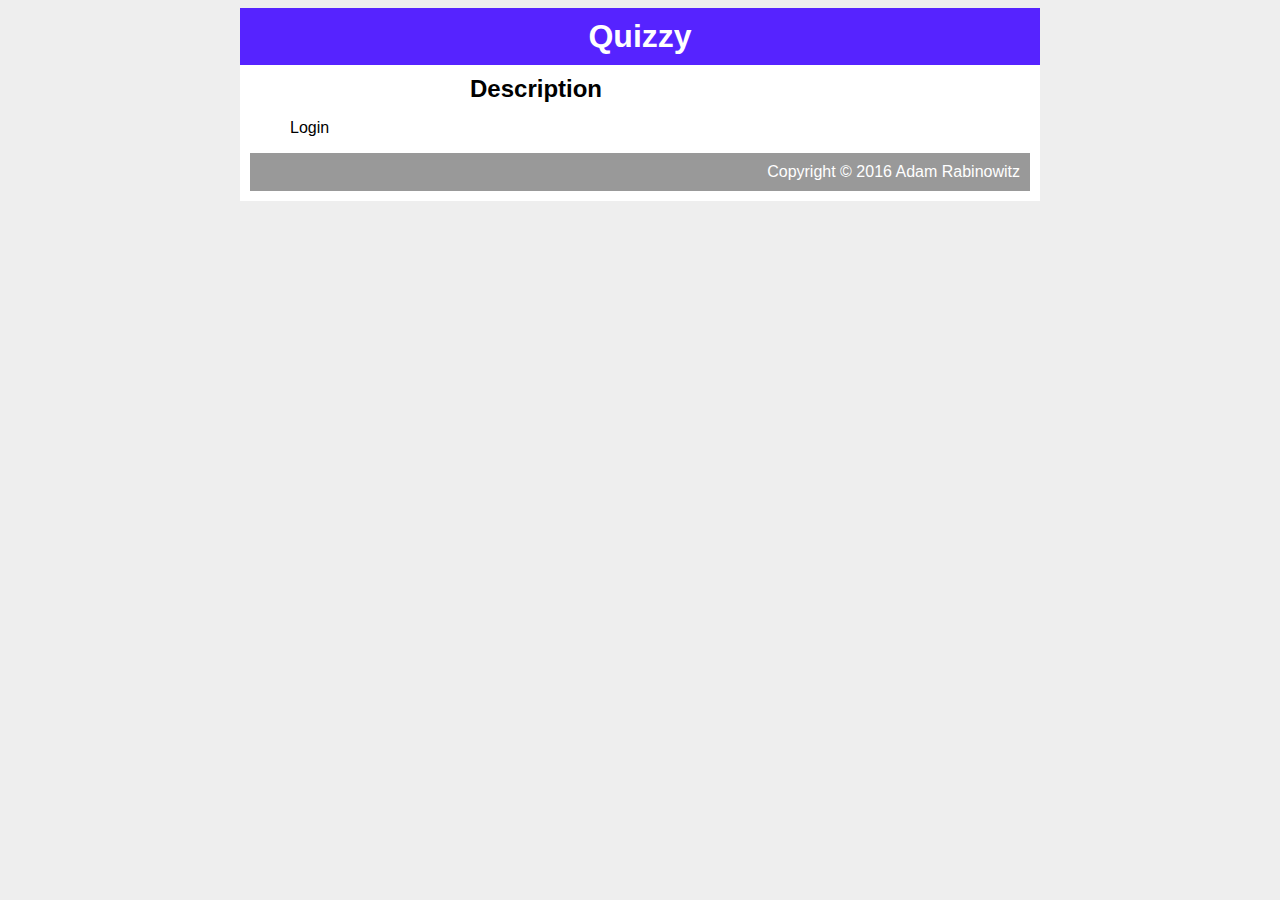
==== web/index.html @ 3b2c3e11 "Adds basic HTML and CSS files for us to work" ====
<!DOCTYPE html>
<html>
<head>
    <title>HACKRPI Website</title>
    <link type="text/css" rel="stylesheet" href="style.css"/>
</head>
<body>

<div id="container">
    <div id="header">
        <h1>Quizzy</h1>
    </div>
    <div id="content">
        <div id="main">
            <h2>Description</h2>
            <p>Login</p>
        </div>


        <style scoped>
            .dropdown {
                position: relative;
                display: inline-block;
                padding: 0;
                10;
                0;
                10;
                text-align: center;
            }

            .dropdown-content {
                display: none;
                position: absolute;
                background-color: #f9f9f9;
                min-width: 180px;
                box-shadow: 0 8px 16px 0 rgba(0, 0, 0, 0.2);
                padding: 12px 16px;
                text-align: left;
            }

            .dropdown:hover .dropdown-content {
                display: block;
            }
        </style>


        <div id="footer">
            Copyright &copy; 2016 Adam Rabinowitz

        </div>
    </div>
</div>
</body>
</html>
---- web/style.css ----
body {
    background-color: #EEEEEE;
    font-family: Helvetica, Arial, sans-serif;
}

#container {
    background-color: white;
    width: 800px;
    margin-left: auto;
    margin-right: auto;
}

h1, h2, h3 {
    margin: 0;
}

#header {
    background-color: #5623ff;
    color: white;
    text-align: center;
    padding: 10px;
}

#content {
    padding: 10px 10px 10px 10px; /*the order is top, right, bottom, left*/
}

#nav {
    width: 200px;
    float: left;
    padding: 10px 0 0 0;
    text-align: center;
}


#main {
    width: 720px;
    float: center;
    padding: 0 0 0 40px;

}

#footer {
    clear: both;
    padding: 10px;
    background-color: #999999;
    color: white;
    text-align: right;
}

h2 {
    padding: 0 0 0 180px;
}
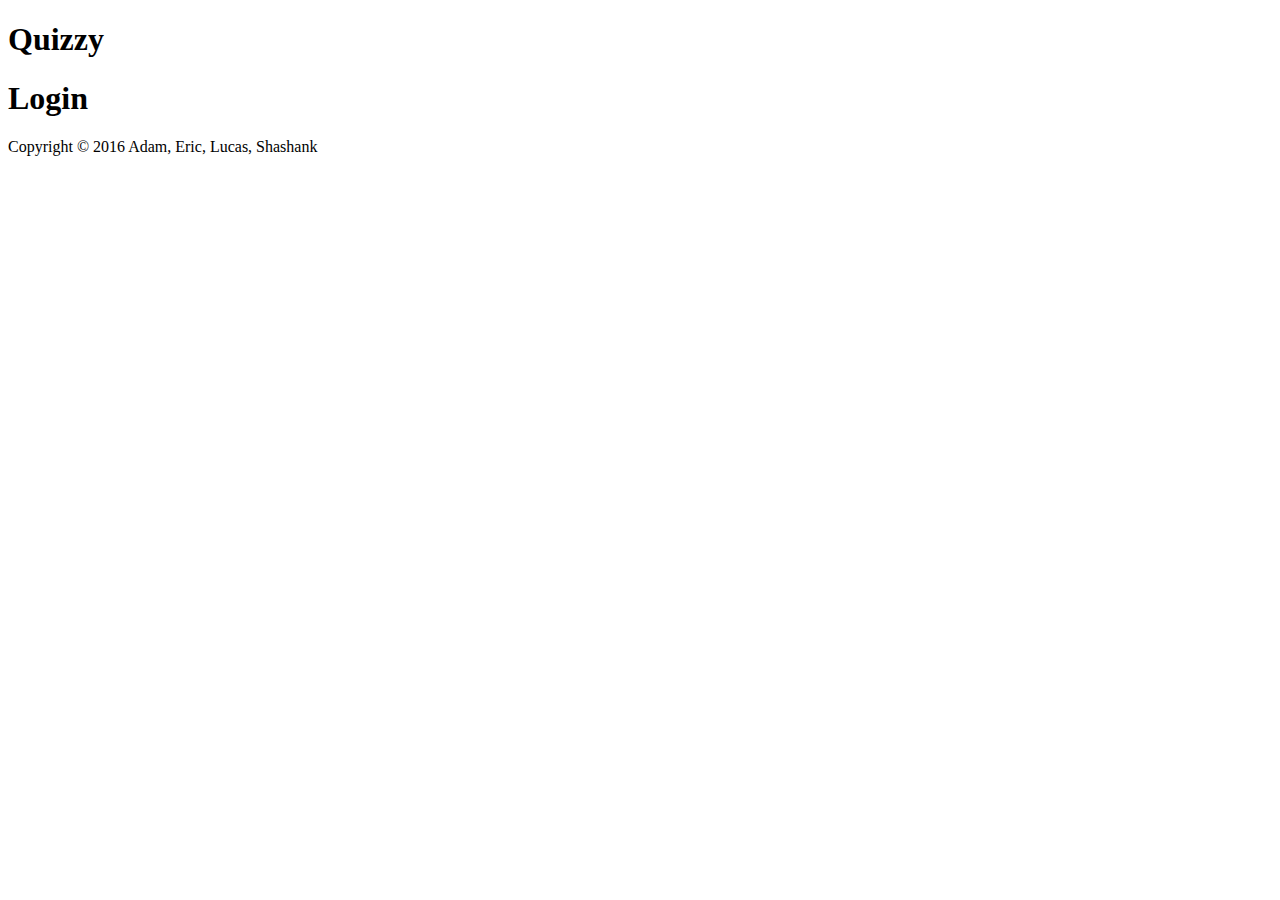
==== commit 61cbe127: "Merge branch 'master' of https://github.com/EdWard680/quizzy" ====
--- a/web/index.html
+++ b/web/index.html
@@ -2,7 +2,7 @@
 <html>
 <head>
     <title>HACKRPI Website</title>
-    <link type="text/css" rel="stylesheet" href="style.css"/>
+    <link type="text/css" rel="stylesheet" href="css/style.css"/>
 </head>
 <body>
 
@@ -12,40 +12,11 @@
     </div>
     <div id="content">
         <div id="main">
-            <h2>Description</h2>
-            <p>Login</p>
+            <h1>Login</h1>
         </div>
 
-
-        <style scoped>
-            .dropdown {
-                position: relative;
-                display: inline-block;
-                padding: 0;
-                10;
-                0;
-                10;
-                text-align: center;
-            }
-
-            .dropdown-content {
-                display: none;
-                position: absolute;
-                background-color: #f9f9f9;
-                min-width: 180px;
-                box-shadow: 0 8px 16px 0 rgba(0, 0, 0, 0.2);
-                padding: 12px 16px;
-                text-align: left;
-            }
-
-            .dropdown:hover .dropdown-content {
-                display: block;
-            }
-        </style>
-
-
         <div id="footer">
-            Copyright &copy; 2016 Adam Rabinowitz
+            Copyright &copy; 2016 Adam, Eric, Lucas, Shashank
 
         </div>
     </div>
